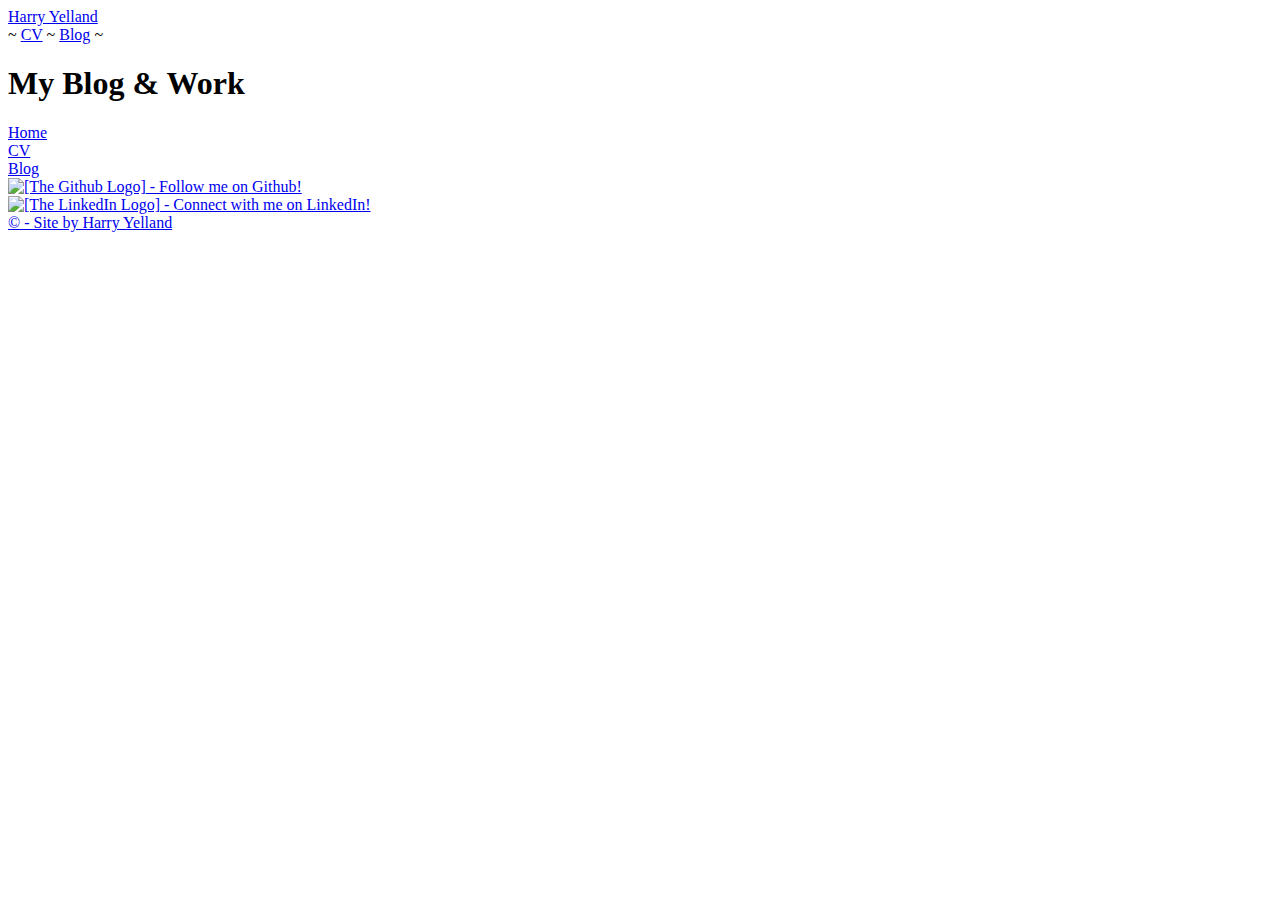
==== blog/blog.html @ 5c266c82 "Rename blog.html to blog/blog.html" ====
<!DOCTYPE html>
<html lang="en">

<head>
	<title>Harry Yelland</title>
	<link rel="stylesheet" href="style.css">
	<link href="https://fonts.googleapis.com/css?family=Big+Shoulders+Text&display=swap" rel="stylesheet">
	<link rel="shortcut icon" href="assets/icons/favicon.ico" type="image/x-icon">
	<link rel="icon" href="assets/icons/favicon.ico" type="image/x-icon">
</head>
<body>
	<header>
		<nav>
			<div class="nav_left">
				<a class="active_tab" href="index.html">Harry Yelland</a>
			</div>
			<div class="nav_right">
				~ <a href="assets/pdf/CV.pdf" target="_blank">CV</a> ~ 
				<a href="blog.html">Blog</a> ~
			</div>
			<div class="float_clear"></div>
			<div class="border_line"></div>
		</nav>
	</header>
	
	<main class="float_clear">
		<h1>My Blog & Work</h1>

	</main>
	
	<footer>
		<div class="float_clear"></div>
		<div class="spacer"></div>
		<div class="border_line"></div>
		<div class="left_align up_align">
			<a href="index.html">Home</a> <br>
			<a href="assets/pdf/CV.pdf" target="_blank">CV</a> <br>
			<a href="blog.html">Blog</a>
		</div>
		
		<div class="right_align up_align">
			<div class="socials">
				<a href="https://github.com/HarryYelland"><img alt="[The Github Logo]" class="social_icon" src="assets/icons/GitHub-Mark-32px.png"> - Follow me on Github!</a><br>
				<a href="https://www.linkedin.com/in/harryyelland/"><img alt="[The LinkedIn Logo]" class="social_icon" src="assets/icons/LI-In-Bug.png"> - Connect with me on LinkedIn!</a><br>
				<a href="index.html">©  - Site by Harry Yelland</a>
			</div>			
		</div>
	</footer>
	<div class="float_clear"></div>
	<div class="spacer_small"> </div>
	
	
</body>

</html>
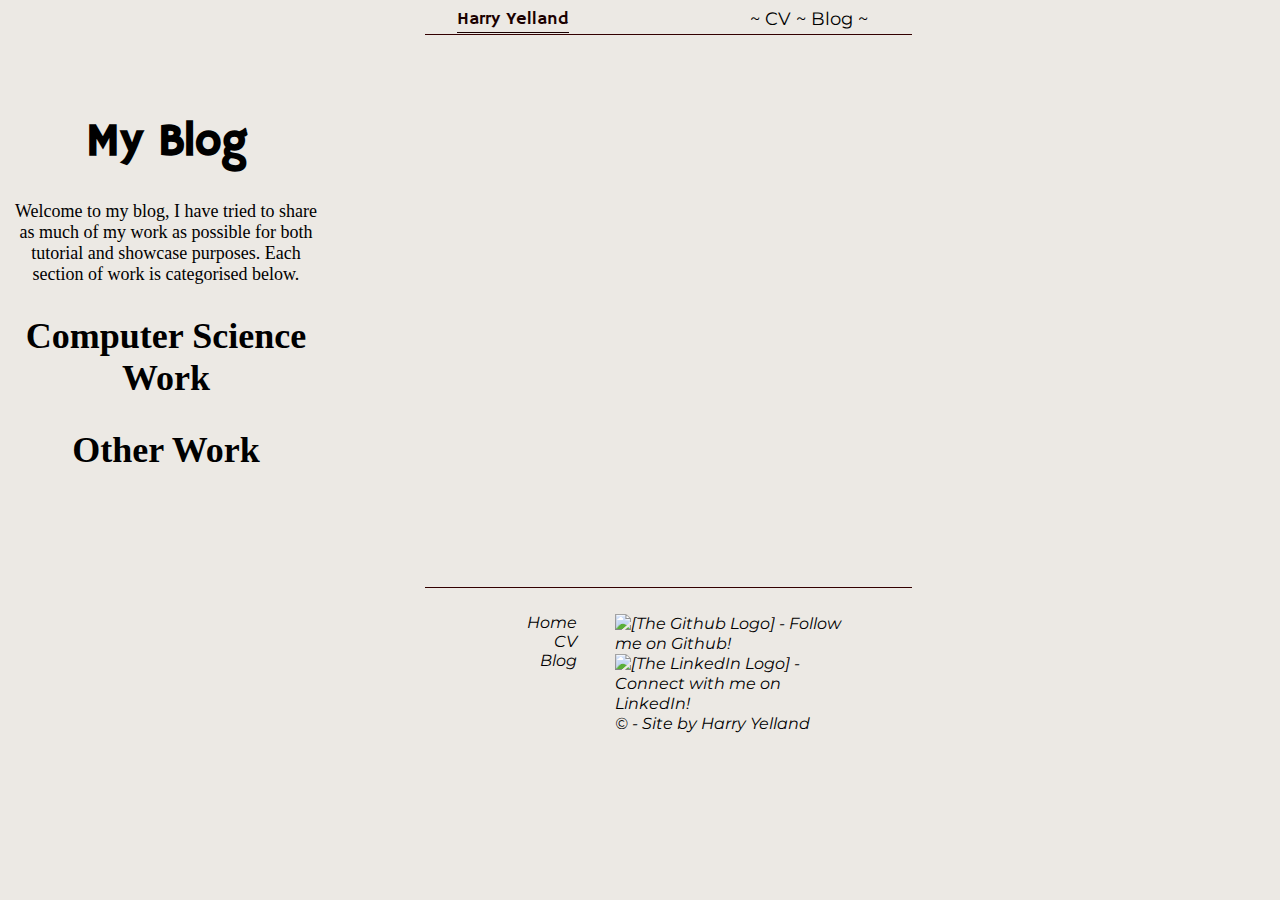
==== commit 623ba5bb: "Given Blog page some basic text" ====
--- a/blog/blog.html
+++ b/blog/blog.html
@@ -3,7 +3,7 @@
 
 <head>
 	<title>Harry Yelland</title>
-	<link rel="stylesheet" href="style.css">
+	<link rel="stylesheet" href="/assets/css/main.css">
 	<link href="https://fonts.googleapis.com/css?family=Big+Shoulders+Text&display=swap" rel="stylesheet">
 	<link rel="shortcut icon" href="assets/icons/favicon.ico" type="image/x-icon">
 	<link rel="icon" href="assets/icons/favicon.ico" type="image/x-icon">
@@ -15,8 +15,8 @@
 				<a class="active_tab" href="index.html">Harry Yelland</a>
 			</div>
 			<div class="nav_right">
-				~ <a href="assets/pdf/CV.pdf" target="_blank">CV</a> ~ 
-				<a href="blog.html">Blog</a> ~
+				~ <a href="/assets/pdf/CV.pdf" target="_blank">CV</a> ~ 
+				<a href="/blog/blog.html">Blog</a> ~
 			</div>
 			<div class="float_clear"></div>
 			<div class="border_line"></div>
@@ -24,8 +24,15 @@
 	</header>
 	
 	<main class="float_clear">
-		<h1>My Blog & Work</h1>
-
+		<div class="up_align">
+			<div class="spacer"> </div>
+			<h1>My Blog</h1>
+			<p>Welcome to my blog, I have tried to share as much of my work as possible for both tutorial and showcase purposes. Each section of work is categorised below.</p>
+			
+			<h2>Computer Science Work</h2>
+			
+			<h2>Other Work</h2>
+		</div>
 	</main>
 	
 	<footer>
@@ -34,8 +41,8 @@
 		<div class="border_line"></div>
 		<div class="left_align up_align">
 			<a href="index.html">Home</a> <br>
-			<a href="assets/pdf/CV.pdf" target="_blank">CV</a> <br>
-			<a href="blog.html">Blog</a>
+			<a href="/assets/pdf/CV.pdf" target="_blank">CV</a> <br>
+			<a href="/blog/blog.html">Blog</a>
 		</div>
 		
 		<div class="right_align up_align">
--- a/assets/css/main.css
+++ b/assets/css/main.css
@@ -0,0 +1,191 @@
+@import url('https://fonts.googleapis.com/css2?family=Hammersmith+One&family=Montserrat:ital,wght@1,300&family=Tinos&display=swap');
+
+a{
+	text-decoration: none;
+	color: #330000;
+	font-weight: normal;
+	font-style: italic;
+}
+
+a:hover{
+    font-weight: bold;
+    border-bottom-width: 2px;
+}
+
+body {
+	color: #000000;
+	font-family: 'Tinos', serif;
+	text-align: center;
+	background-color: #ECE9E4;
+	font-size: 2.3vmin;
+}
+
+h1{
+	font-size: 5vmin;
+	font-style: normal;
+    font-weight: bold;
+	font-family: 'Hammersmith One', sans-serif;
+}
+
+h2{
+	font-size: 4vmin;
+}
+
+li{
+	list-style-type: none;
+	font-size: 2.8vmin;
+	color: black;
+}
+
+nav, footer{
+	padding-bottom: 0.25%;
+	font-size: 2.5vmin;
+	color: #000000;
+	font-family: 'Hammersmith One', sans-serif;
+}
+
+footer, footer a{
+	font-size: 1.75vmin;
+	color: #000000;
+	text-decoration: none;
+	font-style: italic;
+	font-family: 'Montserrat', sans-serif;
+}
+
+nav a {
+   text-decoration: none;
+   font-style: normal;
+   color: #000000;
+   border-bottom: 1px solid transparent;
+   padding-bottom: 2px;    
+}
+
+nav a:hover{
+   border-bottom-color: #330000;
+   border-bottom-width: 4px;
+   font-weight: normal;
+   color: #330000;
+}
+
+
+p{
+	font-size: 2vmin;
+	color: #000000;
+}
+
+table, th, td {
+	border: 1px solid black;
+	border-collapse: collapse;
+	background-color: #857545;
+	color: #000000;
+	margin-left:auto;
+	margin-right:auto;
+}
+
+th, td {
+	padding: 20px;
+	text-align: center;
+	font-size: 2.8vmin;
+}
+
+.active_tab{
+   border-bottom-color: #1a0000;
+   border-bottom-width: 1px;
+   font-weight: normal;
+   color: #1a0000;
+}
+
+.border_line{
+	border-bottom: 0.2vmin solid #330000;
+	display: block;
+	margin-left: 33%;
+	margin-right: 40%;
+	width: 38.5%;
+	padding-top: 4px;
+}
+
+.float_clear{
+	clear: both;
+}
+
+.socials{
+	padding-right: 5.25%;
+	font-style: normal;
+	font-size: 1.8vmin;
+}
+
+.social_icon{
+	height: 5%;
+	width: 5%;
+}
+
+.inner{
+	width: 100%;
+	text-align: center;
+}
+
+.up_align{
+	padding-top: 2%;
+	width: 25%;
+}
+
+.left_align{
+	float: left;
+	padding-left: 20%;
+	text-align: right;
+	padding-right: 1%;
+}
+
+.right_align{
+	float: right;
+	padding-right: 32%;
+	text-align: left;
+	padding-left: 1%;
+	width: 20%;
+}
+
+.nav_left{
+	padding-left: 35.5%;
+	text-align: right;
+	float: left;
+    font-weight: bold;
+	font-family: 'Hammersmith One', sans-serif;
+	font-size: 2vmin;
+}
+
+.nav_right{
+    padding-right: 32%;
+	text-align: left;
+	padding-left: 2%;
+	float: right;
+	font-family: 'Montserrat', sans-serif;
+	font-style: none;
+	font-size: 2vmin;
+}
+
+.avatar{
+	border-radius: 70%;
+	height: 37%;
+	width: 37%;
+	border: 1px solid #330000;
+}
+
+.inline{
+	display: inline-block;
+}
+
+
+.spacer{
+	padding: 3.25%;
+}
+
+.spacer_small{
+	padding: 1%;
+}
+
+#copyright{
+	font-size: 1.6vmin;
+	font-weight: normal;
+}
+
+
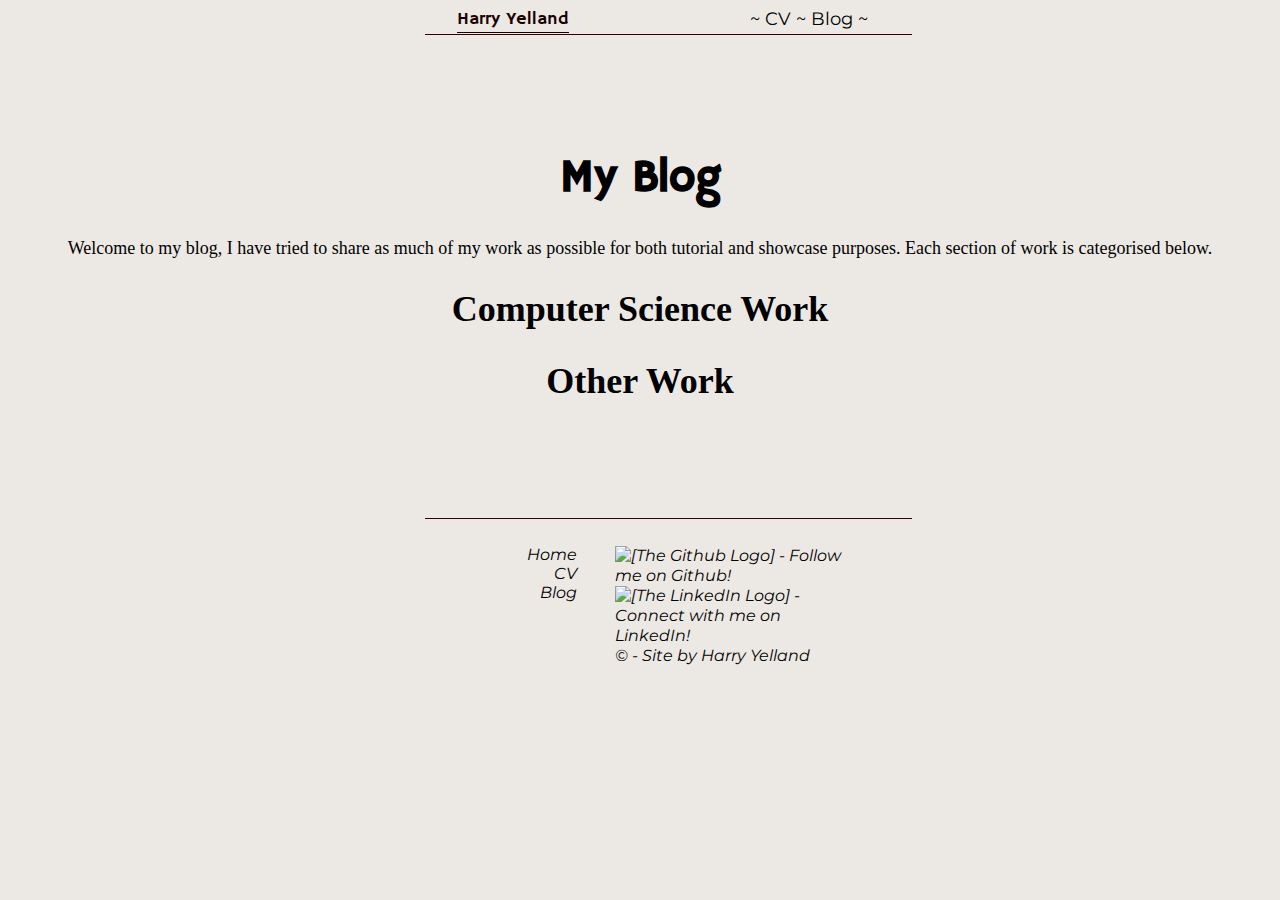
==== commit 11c810e3: "Update blog.html" ====
--- a/blog/blog.html
+++ b/blog/blog.html
@@ -24,7 +24,7 @@
 	</header>
 	
 	<main class="float_clear">
-		<div class="up_align">
+		<div class="up_align inline">
 			<div class="spacer"> </div>
 			<h1>My Blog</h1>
 			<p>Welcome to my blog, I have tried to share as much of my work as possible for both tutorial and showcase purposes. Each section of work is categorised below.</p>
--- a/assets/css/main.css
+++ b/assets/css/main.css
@@ -172,6 +172,8 @@
 
 .inline{
 	display: inline-block;
+	display: inline;
+	margin: auto;
 }
 
 
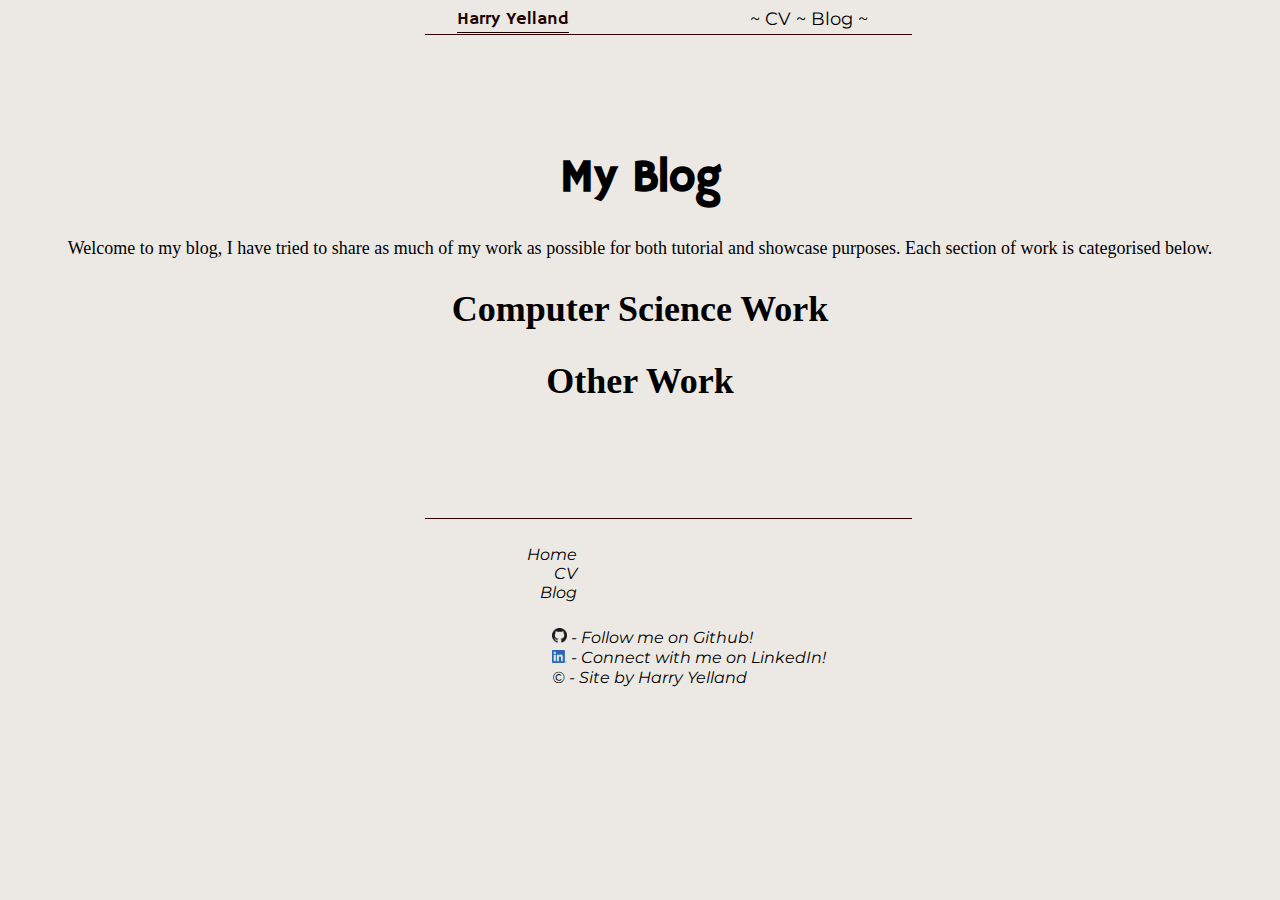
==== commit 1a8528a7: "Fixed broken links" ====
--- a/blog/blog.html
+++ b/blog/blog.html
@@ -5,14 +5,14 @@
 	<title>Harry Yelland</title>
 	<link rel="stylesheet" href="/assets/css/main.css">
 	<link href="https://fonts.googleapis.com/css?family=Big+Shoulders+Text&display=swap" rel="stylesheet">
-	<link rel="shortcut icon" href="assets/icons/favicon.ico" type="image/x-icon">
-	<link rel="icon" href="assets/icons/favicon.ico" type="image/x-icon">
+	<link rel="shortcut icon" href="/assets/icons/favicon.ico" type="image/x-icon">
+	<link rel="icon" href="/assets/icons/favicon.ico" type="image/x-icon">
 </head>
 <body>
 	<header>
 		<nav>
 			<div class="nav_left">
-				<a class="active_tab" href="index.html">Harry Yelland</a>
+				<a class="active_tab" href="/index.html">Harry Yelland</a>
 			</div>
 			<div class="nav_right">
 				~ <a href="/assets/pdf/CV.pdf" target="_blank">CV</a> ~ 
@@ -40,16 +40,16 @@
 		<div class="spacer"></div>
 		<div class="border_line"></div>
 		<div class="left_align up_align">
-			<a href="index.html">Home</a> <br>
+			<a href="/index.html">Home</a> <br>
 			<a href="/assets/pdf/CV.pdf" target="_blank">CV</a> <br>
 			<a href="/blog/blog.html">Blog</a>
 		</div>
 		
 		<div class="right_align up_align">
 			<div class="socials">
-				<a href="https://github.com/HarryYelland"><img alt="[The Github Logo]" class="social_icon" src="assets/icons/GitHub-Mark-32px.png"> - Follow me on Github!</a><br>
-				<a href="https://www.linkedin.com/in/harryyelland/"><img alt="[The LinkedIn Logo]" class="social_icon" src="assets/icons/LI-In-Bug.png"> - Connect with me on LinkedIn!</a><br>
-				<a href="index.html">©  - Site by Harry Yelland</a>
+				<a href="https://github.com/HarryYelland"><img alt="[The Github Logo]" class="social_icon" src="/assets/icons/GitHub-Mark-32px.png"> - Follow me on Github!</a><br>
+				<a href="https://www.linkedin.com/in/harryyelland/"><img alt="[The LinkedIn Logo]" class="social_icon" src="/assets/icons/LI-In-Bug.png"> - Connect with me on LinkedIn!</a><br>
+				<a href="/index.html">©  - Site by Harry Yelland</a>
 			</div>			
 		</div>
 	</footer>
--- a/assets/css/main.css
+++ b/assets/css/main.css
@@ -126,7 +126,6 @@
 
 .up_align{
 	padding-top: 2%;
-	width: 25%;
 }
 
 .left_align{
@@ -134,6 +133,7 @@
 	padding-left: 20%;
 	text-align: right;
 	padding-right: 1%;
+	width: 25%;
 }
 
 .right_align{
@@ -142,6 +142,7 @@
 	text-align: left;
 	padding-left: 1%;
 	width: 20%;
+	width: 25%;
 }
 
 .nav_left{
@@ -174,6 +175,7 @@
 	display: inline-block;
 	display: inline;
 	margin: auto;
+	width: 80%;
 }
 
 
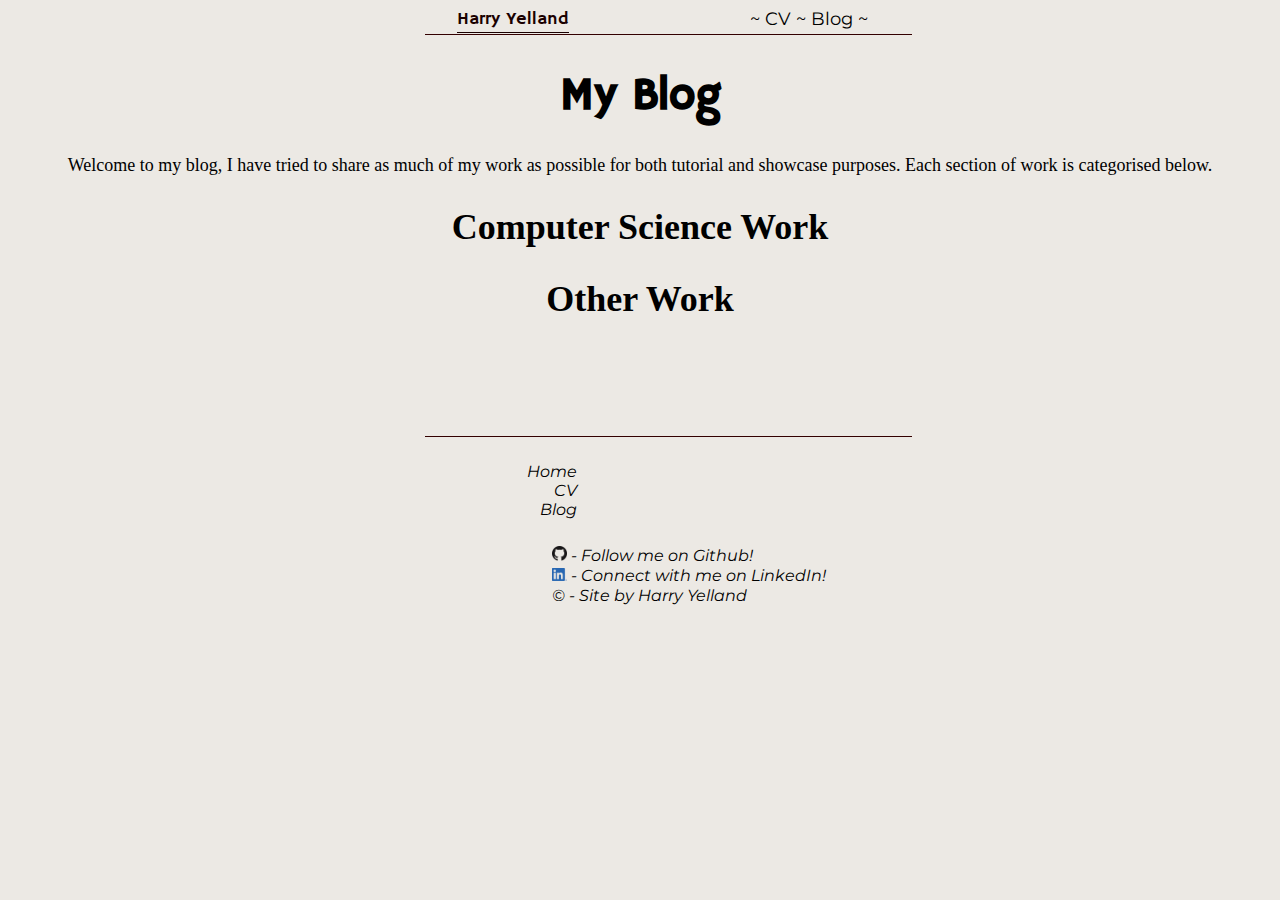
==== commit bc7971df: "Update blog.html" ====
--- a/blog/blog.html
+++ b/blog/blog.html
@@ -25,7 +25,6 @@
 	
 	<main class="float_clear">
 		<div class="up_align inline">
-			<div class="spacer"> </div>
 			<h1>My Blog</h1>
 			<p>Welcome to my blog, I have tried to share as much of my work as possible for both tutorial and showcase purposes. Each section of work is categorised below.</p>
 			
